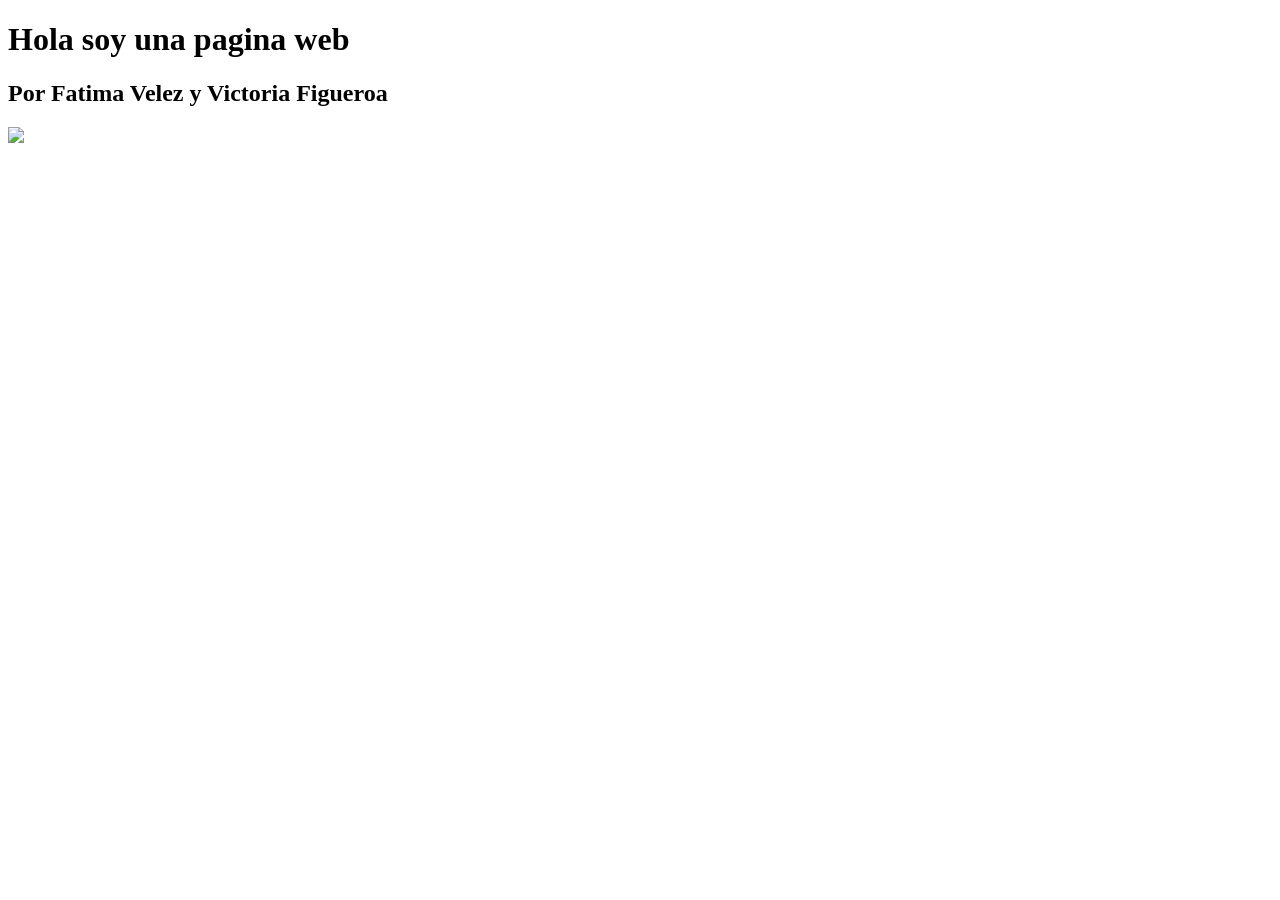
==== INICIO_P01.html @ 11db6d57 "Carga inicial Index.html" ====
<!DOCTYPE html>
<html lang="es">
<head>
    <meta charset="UTF-8">
    <meta name="viewport" content="width=device-width, initial-scale=1.0">
    <title>Snoopy Fan Page</title>

    <!-- Vincular CSS -->
    <link rel="stylesheet" href="Styles/style.css">
</head>

<body>
    <h1>Hola soy una pagina web</h1>
    <h2>Por Fatima Velez y Victoria Figueroa</h2>
    <img src="https://www.apple.com/mx/tv-pr/shows-and-films/s/snoopy-in-space/images/show-home-graphic-header/4x1/key-art-02/Apple_TV_Snoopy_in_Space_key_art_graphic_header_4_1_show_home.jpg.og.jpg?1737026533986">
</body>
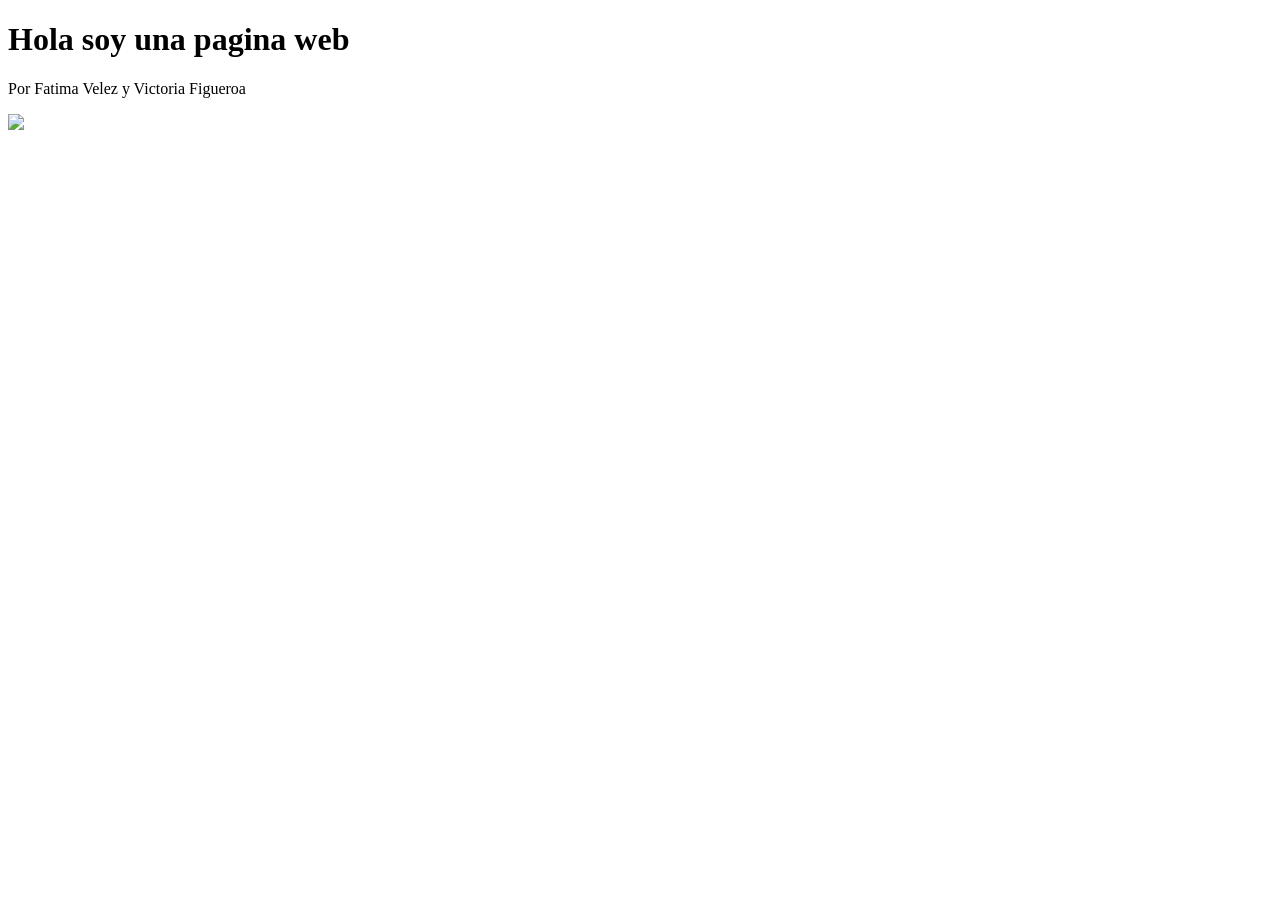
==== commit 84f200b9: "lo hice aanexo 1" ====
--- a/INICIO_P01.html
+++ b/INICIO_P01.html
@@ -3,14 +3,13 @@
 <head>
     <meta charset="UTF-8">
     <meta name="viewport" content="width=device-width, initial-scale=1.0">
-    <title>Snoopy Fan Page</title>
+    <title>Practica 01 TIC</title>
 
-    <!-- Vincular CSS -->
     <link rel="stylesheet" href="Styles/style.css">
 </head>
 
 <body>
     <h1>Hola soy una pagina web</h1>
-    <h2>Por Fatima Velez y Victoria Figueroa</h2>
+    <p>Por Fatima Velez y Victoria Figueroa</p>
     <img src="https://www.apple.com/mx/tv-pr/shows-and-films/s/snoopy-in-space/images/show-home-graphic-header/4x1/key-art-02/Apple_TV_Snoopy_in_Space_key_art_graphic_header_4_1_show_home.jpg.og.jpg?1737026533986">
 </body>
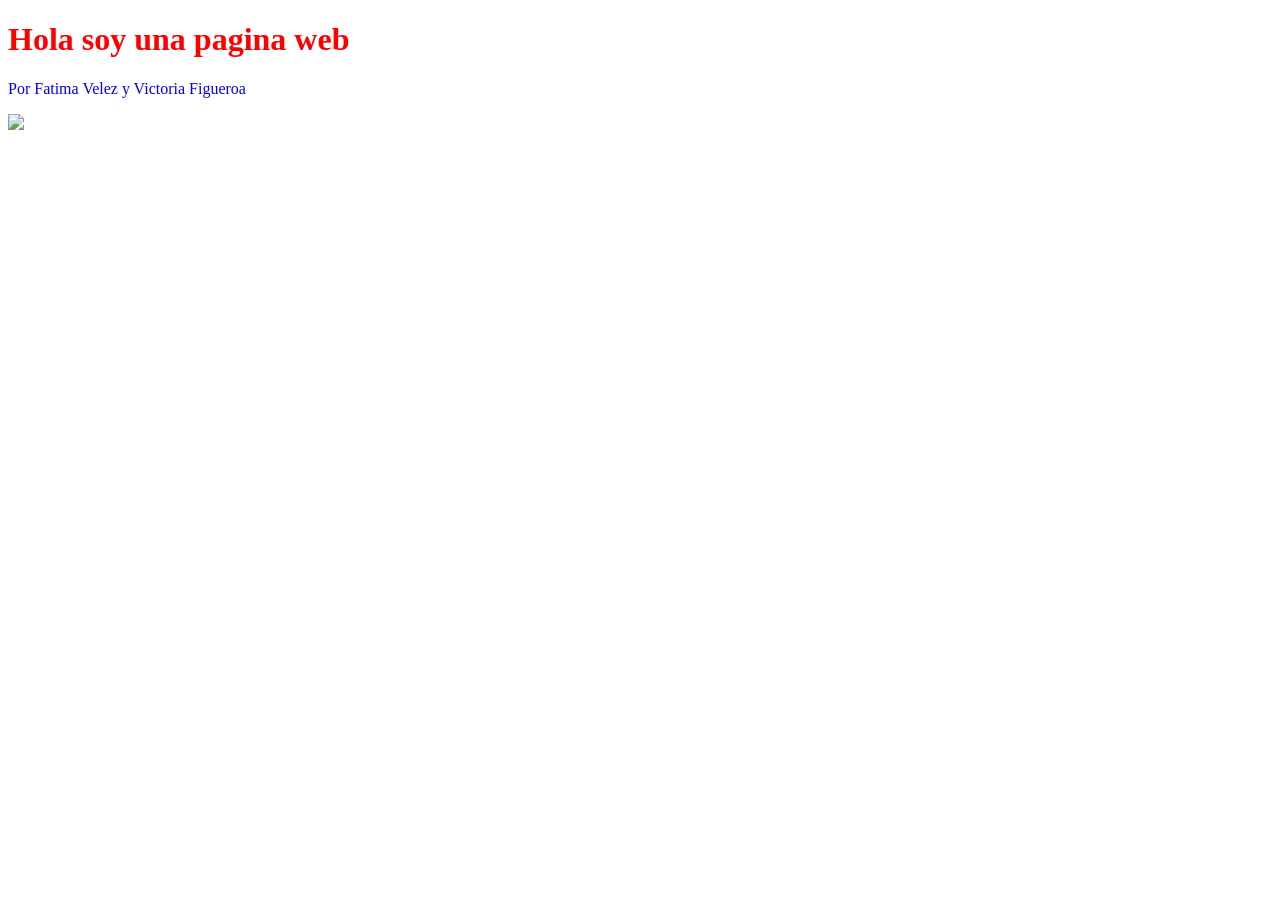
==== commit 860fb2b8: "Añadi las paginas A y B" ====
--- a/INICIO_P01.html
+++ b/INICIO_P01.html
@@ -5,7 +5,7 @@
     <meta name="viewport" content="width=device-width, initial-scale=1.0">
     <title>Practica 01 TIC</title>
 
-    <link rel="stylesheet" href="Styles/style.css">
+    <link rel="stylesheet" href="styles/style.css">
 </head>
 
 <body>
--- a/styles/style.css
+++ b/styles/style.css
@@ -0,0 +1,6 @@
+h1 {
+color: red;
+}
+p {
+color:blue;
+}
